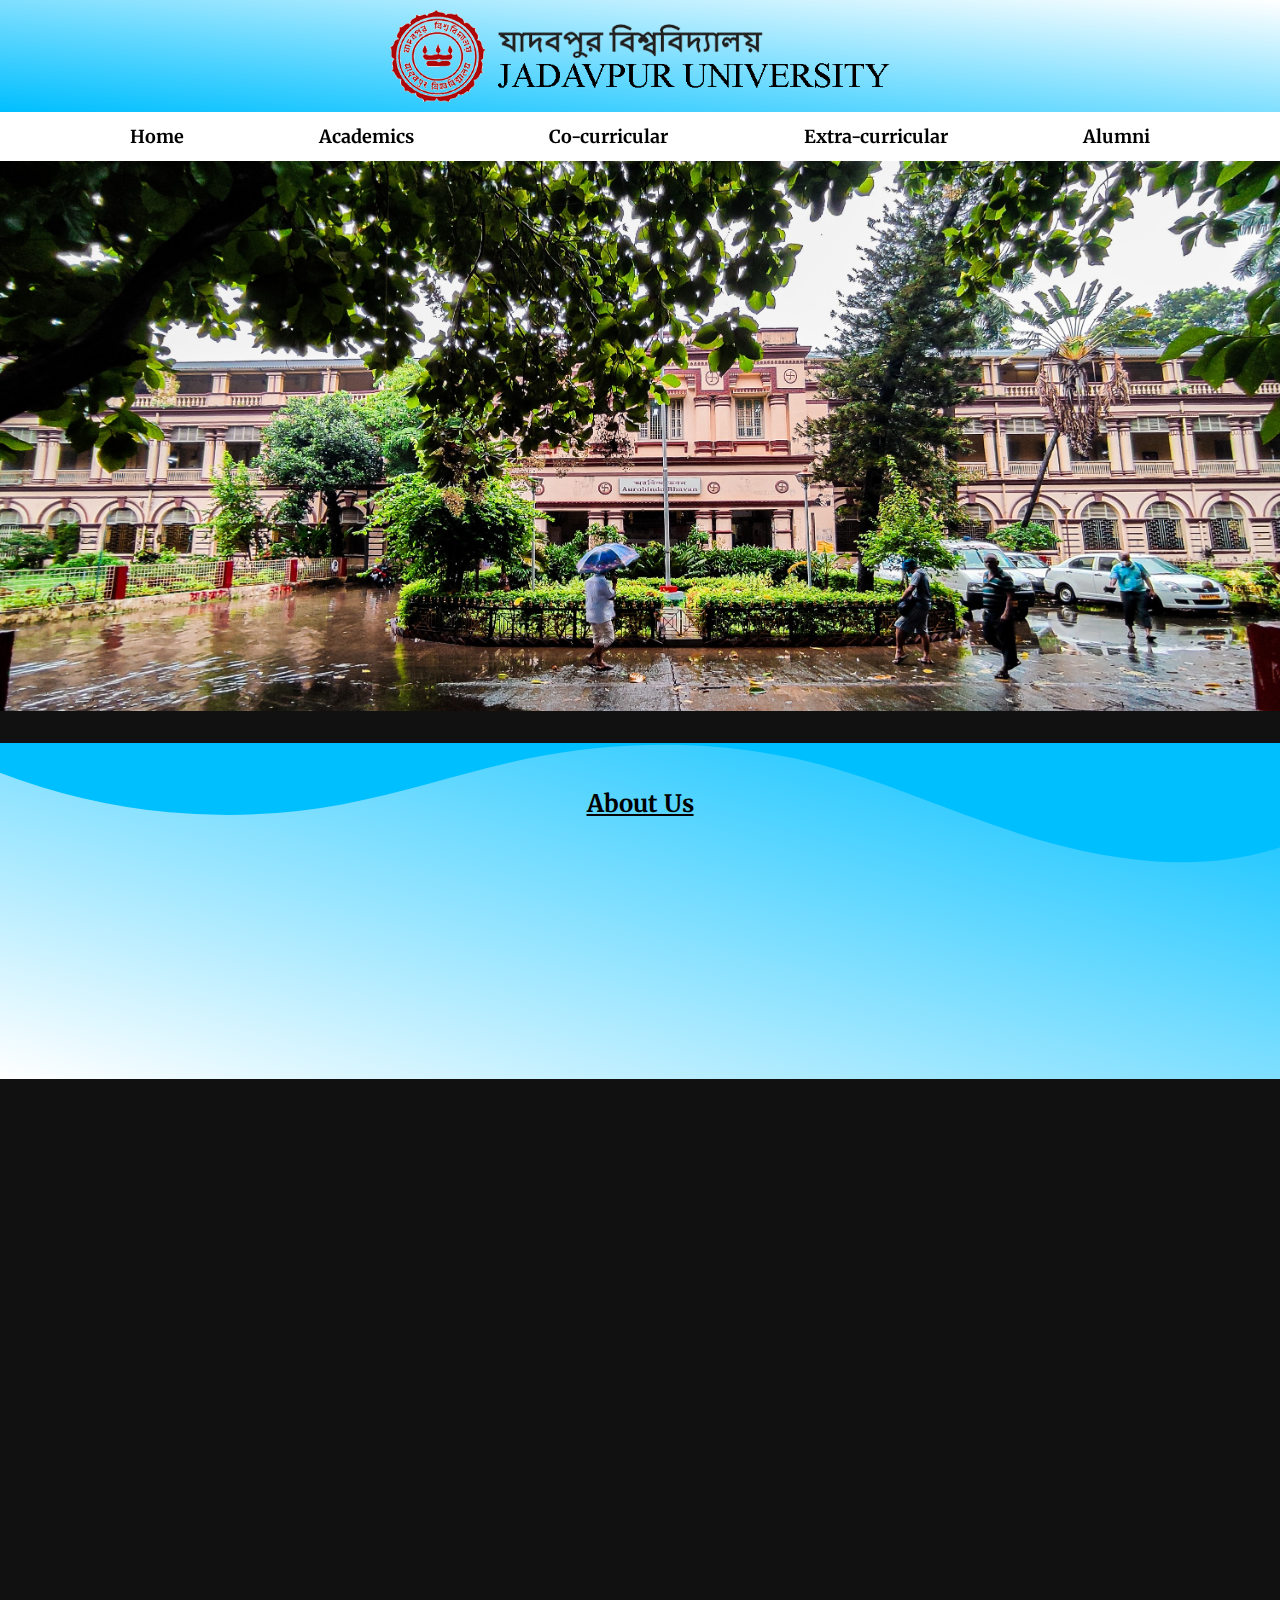
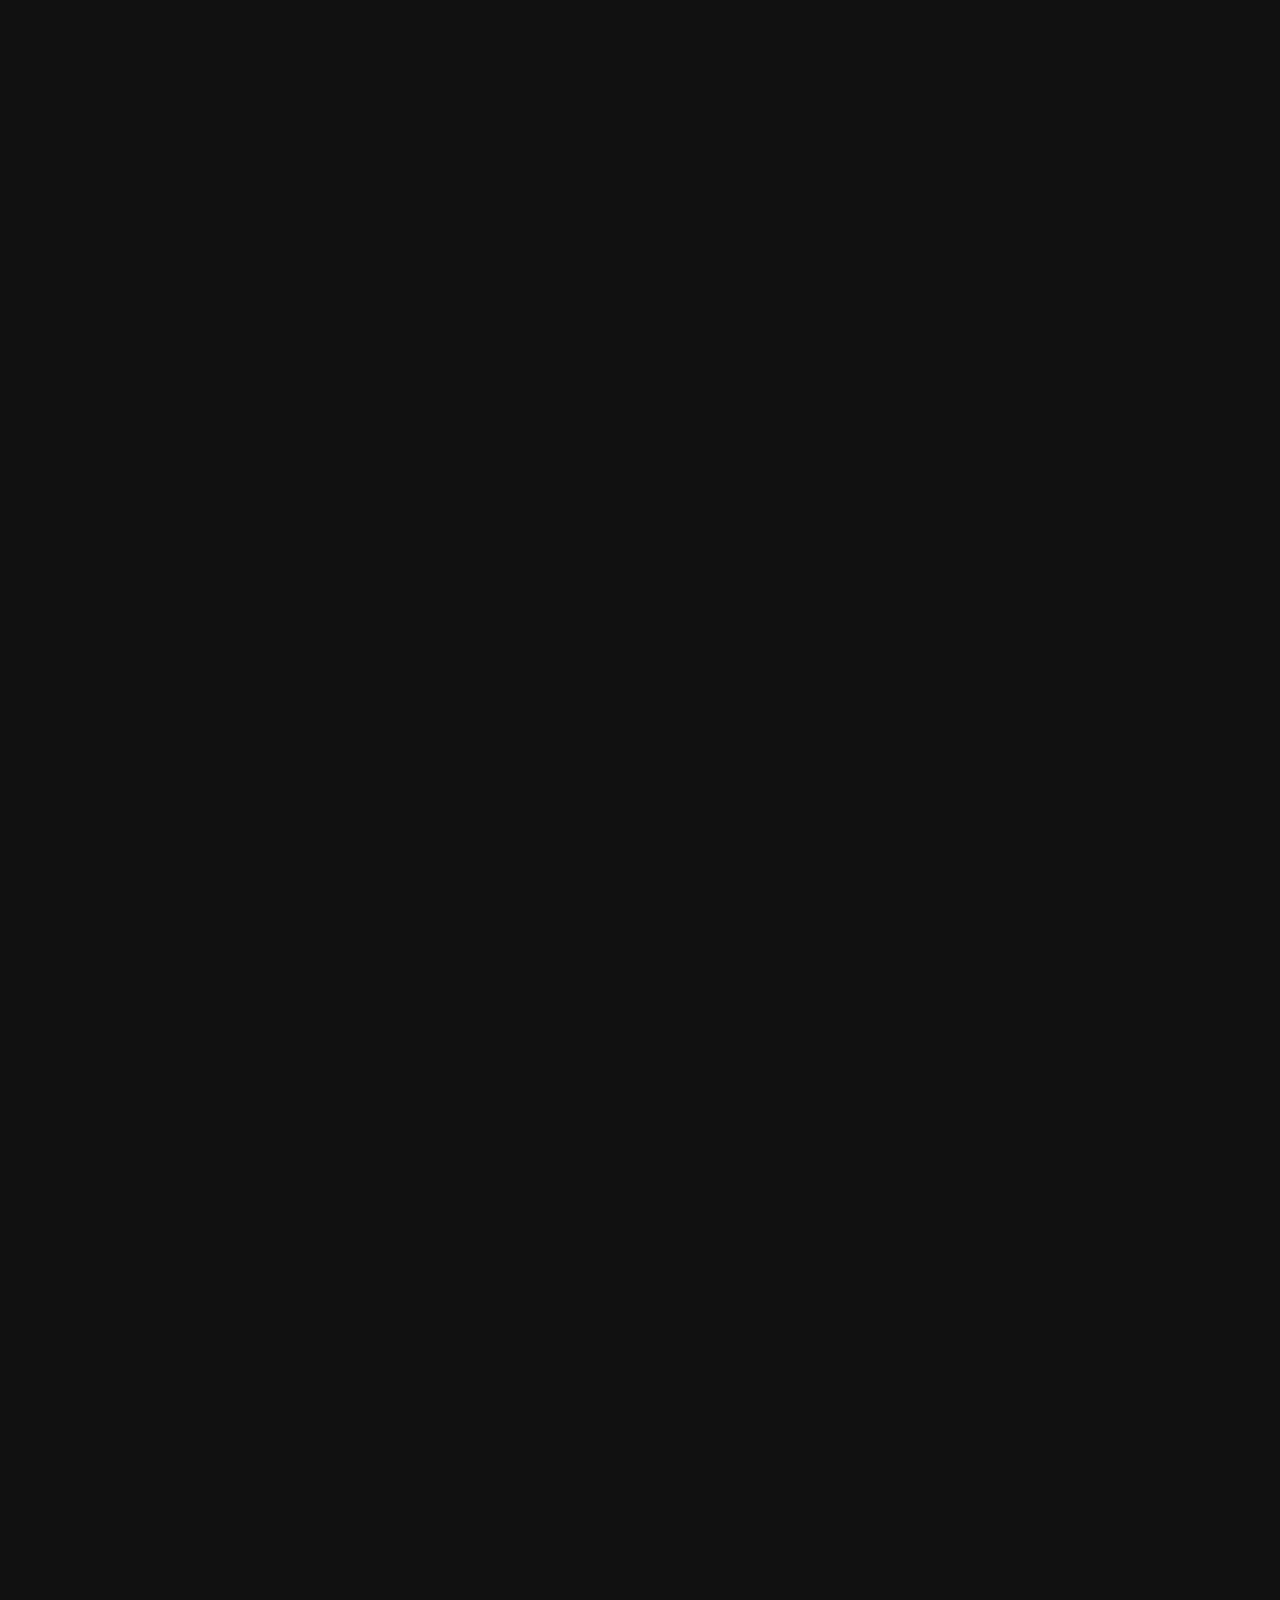
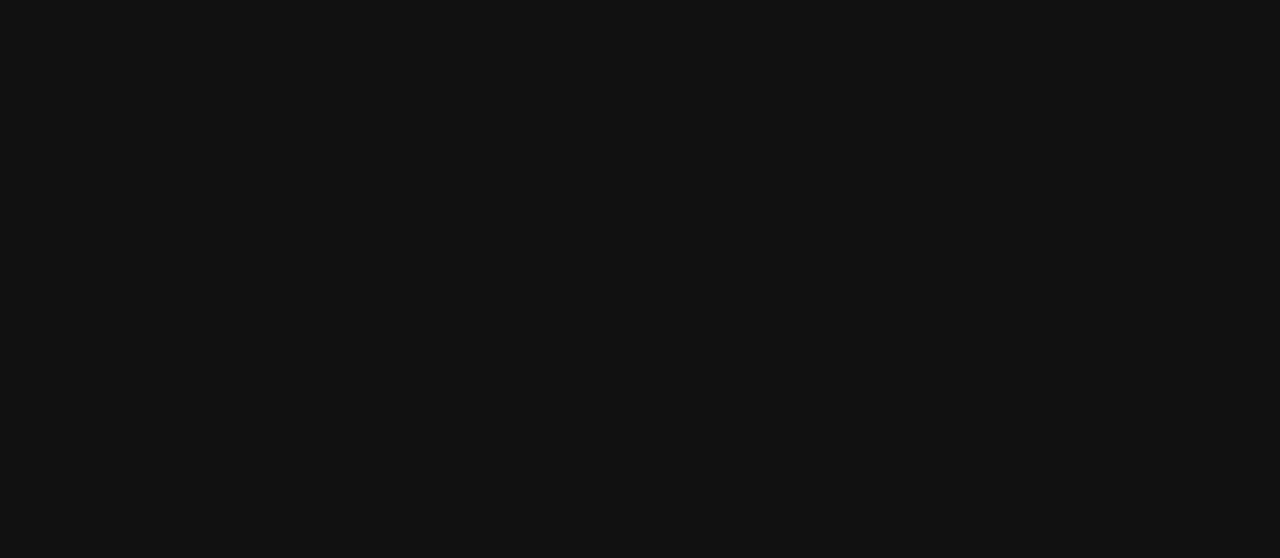
==== index.html @ 0749ce50 "first commit" ====
<!DOCTYPE html>
<html lang="en">
  <head>
    <meta charset="UTF-8" />
    <meta http-equiv="X-UA-Compatible" content="IE=edge" />
    <meta name="viewport" content="width=device-width, initial-scale=1.0" />
    <title>Jadavpur University</title>
    <link rel="stylesheet" href="styles.css" />
    <script defer src="script.js"></script>
    <style>
      .home-image {
        height: 550px;
        background: url(images/home_page_img.jpg);
        background-size: cover;
        background-position: top;
      }
      .home-image:hover {
        background-position: bottom;
      }
    </style>
  </head>
  <body>
    <header>
      <img
        src="images/logo-black.png"
        alt="Jadavpur University"
        width="500px"
      />
    </header>
    <nav class="hidden">
      <a href="index.html"><b>Home</b></a>
      <a href="academics.html"><b>Academics</b></a>
      <a href="co-curricular.html"><b>Co-curricular</b></a>
      <a href="extra-curricular.html"><b>Extra-curricular</b></a>
      <a href="alumni.html"><b>Alumni</b></a>
    </nav>
    <main>
      <div class="home-image hidden"></div>
      <section class="common hidden" style="margin-top: 3.5vh">
        <h2><u>About Us</u></h2>
        <p class="hidden">
          Jadavpur University is a State University founded on 24 December 1955
          under the Jadavpur University Act (West Bengal Act XXXIII of 1955).
          Originating in the anti-colonial National Council of Education, Bengal
          (1906) to “achieve self-reliance through the empowerment of youth by
          imparting the best of global knowledge, technical education, and
          awareness of social, cultural, political, economic realities of the
          state, the nation and the world” the university has consistently set
          new frontiers in science, technology, humanities and social science
          innovation and outreach; it has provided research and policy support
          for state and national governments and international bodies, and
          conventional and non-conventional technological development for
          society at large, including both established industries and
          disadvantaged groups, through innovation and adaptation.
        </p>
        <div class="wave">
          <svg
            data-name="Layer 1"
            xmlns="http://www.w3.org/2000/svg"
            viewBox="0 0 1200 120"
            preserveAspectRatio="none"
          >
            <path
              d="M321.39,56.44c58-10.79,114.16-30.13,172-41.86,82.39-16.72,168.19-17.73,250.45-.39C823.78,31,906.67,72,985.66,92.83c70.05,18.48,146.53,26.09,214.34,3V0H0V27.35A600.21,600.21,0,0,0,321.39,56.44Z"
              class="shape-fill"
            ></path>
          </svg>
        </div>
      </section>
      <div class="wrap hidden">
        <div class="cube">
          <div class="front">
            <h2>Fullstack DEVs</h2>
            Lorem Ipsum is simply dummy text of the printing and typesetting
            industry. Lorem Ipsum has been the industry's standard dummy text
            ever since the 1500s.
          </div>
          <div class="back">
            <h2>Back Side</h2>
            Lorem Ipsum is simply dummy text of the printing and typesetting
            industry. Lorem Ipsum has been the industry's standard dummy text
            ever since the 1500s.
          </div>
          <div class="top">
            <h2>Top Side</h2>
            Lorem Ipsum is simply dummy text of the printing and typesetting
            industry. Lorem Ipsum has been the industry's standard dummy text
            ever since the 1500s.
          </div>
          <div class="bottom">
            <h2>Bottom Side</h2>
            Lorem Ipsum is simply dummy text of the printing and typesetting
            industry. Lorem Ipsum has been the industry's standard dummy text
            ever since the 1500s.
          </div>
          <div class="left">
            <h2>Left Side</h2>
            Lorem Ipsum is simply dummy text of the printing and typesetting
            industry. Lorem Ipsum has been the industry's standard dummy text
            ever since the 1500s.
          </div>
          <div class="right">
            <h2>Right Side</h2>
            Lorem Ipsum is simply dummy text of the printing and typesetting
            industry. Lorem Ipsum has been the industry's standard dummy text
            ever since the 1500s.
          </div>
        </div>
      </div>
      <section class="common hidden">
        <h2><u>Message from the Administration</u></h2>
        <p class="hidden">
          Jadavpur University is an outcome of nationalist movement initiated in
          the early twentieth century by the intellectuals and thinkers of
          Bengal. In addition to a rich heritage of the Faculties of
          Engineering, Arts and Science the University has a large number of
          Interdisciplinary Schools under the Faculty of Interdisciplinary
          Studies, Law and Management. In the present age, the traditionally
          rigid boundaries of disciplines are removed and the subjects are
          divided and subdivided into smaller units that cris-cross and mix
          together to form new interdisciplinary ideas. The close association of
          members of different faculties has facilitated them to take full
          advantage of this effect. The untiring effort of the faculty members
          and staff and the enthusiasm of the brightest students have catapulted
          the University to the top rank in research and teaching in the
          country.
        </p>
        <div class="wave">
          <svg
            data-name="Layer 1"
            xmlns="http://www.w3.org/2000/svg"
            viewBox="0 0 1200 120"
            preserveAspectRatio="none"
          >
            <path
              d="M321.39,56.44c58-10.79,114.16-30.13,172-41.86,82.39-16.72,168.19-17.73,250.45-.39C823.78,31,906.67,72,985.66,92.83c70.05,18.48,146.53,26.09,214.34,3V0H0V27.35A600.21,600.21,0,0,0,321.39,56.44Z"
              class="shape-fill"
            ></path>
          </svg>
        </div>
      </section>
      <section class="gallery hidden">
        <h2><u>Facilities</u></h2>
        <div class="photos">
          <div
            class="photo hidden"
            style="background-image: url(images/fuculty-arts-img.jpg)"
          ></div>
          <div
            class="photo hidden"
            style="background-image: url(images/eng.webp)"
          ></div>
          <div
            class="photo hidden"
            style="background-image: url(images/science.jpg)"
          ></div>
          <div
            class="photo hidden"
            style="background-image: url(images/law.jpg)"
          ></div>
        </div>
        <div class="wave">
          <svg
            data-name="Layer 1"
            xmlns="http://www.w3.org/2000/svg"
            viewBox="0 0 1200 120"
            preserveAspectRatio="none"
          >
            <path
              d="M321.39,56.44c58-10.79,114.16-30.13,172-41.86,82.39-16.72,168.19-17.73,250.45-.39C823.78,31,906.67,72,985.66,92.83c70.05,18.48,146.53,26.09,214.34,3V0H0V27.35A600.21,600.21,0,0,0,321.39,56.44Z"
              class="shape-fill"
            ></path>
          </svg>
        </div>
      </section>
      <section class="common hidden">
        <h2><u>Admission</u></h2>
        <p class="hidden">
          Admission to Jadavpur University, though extremely competitive, is
          through a completely transparent and student-friendly process, from
          application to publication of admission test results; details are
          available to anyone who enquires. The process is reviewed annually and
          improvements are implemented (e.g. making applications to all courses
          at the Faculty of Arts online) on a regular basis. Students from
          backward and disadvantaged sections of society, especially those from
          remote rural areas, are encouraged to apply and there are many schemes
          and programmes for such students.
        </p>
        <div class="wave">
          <svg
            data-name="Layer 1"
            xmlns="http://www.w3.org/2000/svg"
            viewBox="0 0 1200 120"
            preserveAspectRatio="none"
          >
            <path
              d="M321.39,56.44c58-10.79,114.16-30.13,172-41.86,82.39-16.72,168.19-17.73,250.45-.39C823.78,31,906.67,72,985.66,92.83c70.05,18.48,146.53,26.09,214.34,3V0H0V27.35A600.21,600.21,0,0,0,321.39,56.44Z"
              class="shape-fill"
            ></path>
          </svg>
        </div>
      </section>
      <section class="gallery hidden">
        <h2><u>Gallery</u></h2>
        <div class="photos">
          <div
            class="photo hidden"
            style="background-image: url(images/fuculty-arts-img.jpg)"
          ></div>
          <div
            class="photo hidden"
            style="background-image: url(images/eng.webp)"
          ></div>
          <div
            class="photo hidden"
            style="background-image: url(images/science.jpg)"
          ></div>
          <div
            class="photo hidden"
            style="background-image: url(images/law.jpg)"
          ></div>
        </div>
        <div class="wave">
          <svg
            data-name="Layer 1"
            xmlns="http://www.w3.org/2000/svg"
            viewBox="0 0 1200 120"
            preserveAspectRatio="none"
          >
            <path
              d="M321.39,56.44c58-10.79,114.16-30.13,172-41.86,82.39-16.72,168.19-17.73,250.45-.39C823.78,31,906.67,72,985.66,92.83c70.05,18.48,146.53,26.09,214.34,3V0H0V27.35A600.21,600.21,0,0,0,321.39,56.44Z"
              class="shape-fill"
            ></path>
          </svg>
        </div>
      </section>
    </main>
    <a href="index.html">
      <footer class="bubble hidden">
        <img
          src="images/logo-white.png"
          alt="Jadavpur University"
          width="400px"
        />
        <pre>
          Information Office Phone No.: 2457 - 2227
          Jadavpur Campus: 188, Raja S.C. Mallick Rd,
          Kolkata-32. Ph: +9133-24146666
          Salt Lake Campus: Plot No.8, Salt Lake Bypass, 
          LB Block, Sector-III, Salt Lake City, Kolkata-106.
          Ph: +9133-2335 5215
        </pre>
      </footer>
    </a>
  </body>
</html>
---- styles.css ----
@import url("https://fonts.googleapis.com/css2?family=Merriweather:ital,wght@0,400;0,700;1,700&display=swap");
* {
  margin: 0;
  padding: 0;
  box-sizing: border-box;
  font-family: "Merriweather", serif;
}
body {
  background-color: #111;
}
:root {
  --theme-color: deepskyblue;
}
h1 {
  text-align: center;
  margin: 0.1vw;
}
p {
  margin: 1vh 1vw;
  font-size: large;
}
a:link,
a:visited,
a:link:active,
a:visited:active {
  color: black;
  text-decoration: none;
  cursor: default;
}
header {
  padding: 10px;
  display: flex;
  justify-content: center;
  align-items: center;
  background: linear-gradient(to top right, var(--theme-color), white);
}
nav {
  display: flex;
  justify-content: space-evenly;
  align-items: center;
  position: sticky;
  top: 0;
  z-index: 1;
  background-color: white;
}
nav a {
  padding: 13px 5px;
  display: inline;
  font-size: large;
  text-align: center;
}
nav a:hover {
  background: var(--theme-color);
}
.common {
  display: flex;
  flex-direction: column;
  justify-content: center;
  align-items: center;
  padding: 5vh 3vw;
  margin-bottom: 3vh;
  background: linear-gradient(to top right, white, var(--theme-color));
}
.common h2 {
  margin-block: 0 4vh;
  text-align: center;
}
.gallery {
  padding: 5vh 3vw;
  margin-bottom: 3vh;
  background: linear-gradient(to top right, white, var(--theme-color));
}
.gallery h2 {
  margin-block: 0 5vh;
  text-align: center;
}
.photos {
  display: grid;
  gap: 1vh;
  grid-auto-rows: 250px;
  grid-template-columns: repeat(4, 1fr);
}
.photos a {
  color: transparent;
  cursor: pointer;
}
.photo {
  padding: 15px;
  border-radius: 5px;
  background-size: cover;
  background-position: center;
  display: flex;
  justify-content: center;
  align-items: center;
  background-blend-mode: overlay;
  transition: all;
  color: transparent;
}
.photo:hover {
  box-shadow: 0px 0px 4px #000;
  color: white;
  background-color: #222;
}
.photo:nth-child(2) {
  transition-delay: 100ms;
}
.photo:nth-child(3) {
  transition-delay: 200ms;
}
.photo:nth-child(4) {
  transition-delay: 300ms;
}
.hidden {
  opacity: 0;
  filter: blur(5px);
  transform: translateY(50%);
  transition: all 1s;
}
.show {
  opacity: 1;
  filter: blur(0);
  transform: translateY(0);
}
.wave {
  position: absolute;
  top: 0;
  left: 0;
  width: 100%;
  overflow: hidden;
  line-height: 0;
  z-index: -1;
}
.wave svg {
  position: relative;
  display: block;
  width: calc(100% + 1.3px);
  height: 130px;
}
.wave .shape-fill {
  fill: var(--theme-color);
}
footer {
  padding: 10vh 1vw 15px;
  position: relative;
  display: flex;
  justify-content: center;
  align-items: center;
  gap: 10px;
  background-color: #202731;
  color: white;
}
.bubble::after {
  content: "";
  border-top-left-radius: 50% 100%;
  border-top-right-radius: 50% 100%;
  position: absolute;
  bottom: 0;
  width: 100%;
  height: 100%;
  background-color: #0f0f10;
  z-index: -1;
}
@media screen and (max-width: 1024px) {
  header img {
    width: 400px;
  }
  p {
    font-size: medium;
  }
  .gallery {
    flex-direction: column;
  }
  .photo {
    grid-row: span 1;
    grid-column: span 2;
  }
  footer {
    flex-direction: column;
  }
}
@media screen and (max-width: 640px) {
  header img {
    width: 300px;
  }
  h1 {
    font-size: x-large;
  }
  p {
    font-size: small;
  }
  nav a {
    font-size: small;
  }
  .photo {
    grid-row: span 1;
    grid-column: span 4;
  }
  footer {
    padding: 7vh 1vw 15px;
    font-size: small;
  }
  footer img {
    width: 250px;
  }
}
.proton {
  width: 220px;
  height: 220px;
  background-color: #202224;
  border-radius: 50%;
  position: relative;
}
.electron1 {
  background-color: #19191a;
}
.electron1,
.electron2,
.electron3,
.electron4 {
  width: 140px;
  height: 140px;
  position: absolute;
  animation: orbit 25s linear infinite reverse;
  border-radius: 50%;
  top: 50%;
  left: 50%;
  transform: translate(-50%, -50%);
}
.electron1::before,
.electron2::before,
.electron3::before,
.electron4::before {
  content: "";
  width: 45px;
  height: 45px;
  border-radius: 50%;
  position: absolute;
  margin: 25px;
  animation: orbit-rotate 25s linear infinite;
}
.electron1::before {
  top: -20px;
  left: -20px;
  background-image: url(images/flipkart.jpg);
  background-size: cover;
}
.electron2::before {
  top: -20px;
  right: -20px;
  background-image: url(images/adobe.jpg);
  background-size: cover;
}
.electron3::before {
  bottom: -20px;
  right: -20px;
  background-image: url(images/linkedin.jpg);
  background-size: cover;
}
.electron4::before {
  bottom: -20px;
  left: -20px;
  background-image: url(images/uber.jpg);
  background-size: cover;
}
.electron5 {
  border: 1px solid silver;
}
.electron5,
.electron6,
.electron7,
.electron8,
.electron9,
.electron10,
.electron11,
.electron12 {
  width: 300px;
  height: 300px;
  position: absolute;
  animation: orbit 25s linear infinite;
  border-radius: 50%;
  top: 50%;
  left: 50%;
  transform: translate(-50%, -50%);
}
.electron5::before,
.electron6::before,
.electron7::before,
.electron8::before,
.electron9::before,
.electron10::before,
.electron11::before,
.electron12::before {
  content: "";
  width: 50px;
  height: 50px;
  border-radius: 50%;
  position: absolute;
  margin: 40px;
  animation: orbit-rotate 25s linear infinite reverse;
}
.electron5::before {
  top: -20px;
  left: -20px;
  background-image: url(images/apple.png);
  background-size: cover;
}
.electron6::before {
  top: -20px;
  right: -20px;
  background-image: url(images/microsoft.jpg);
  background-size: cover;
}
.electron7::before {
  bottom: -20px;
  left: -20px;
  background-image: url(images/amazon.jpg);
  background-size: cover;
}
.electron8::before {
  bottom: -20px;
  right: -20px;
  background-image: url(images/google.jpg);
  background-size: cover;
}
.electron9::before {
  top: 30%;
  left: -20%;
  background-image: url(images/netflix.jpg);
  background-size: cover;
}
.electron10::before {
  top: 30%;
  right: -20%;
  background-image: url(images/meta.jpg);
  background-size: cover;
}
.electron11::before {
  left: 30%;
  top: -20%;
  background-image: url(images/ola.jpg);
  background-size: cover;
}
.electron12::before {
  right: 30%;
  bottom: -20%;
  background-image: url(images/myntra.jpg);
  background-size: cover;
}
@keyframes orbit {
  0% {
    transform: translate(-50%, -50%) rotate(-360deg);
  }
}
@keyframes orbit-rotate {
  0% {
    transform: rotate(-360deg);
  }
}
.wrap {
  margin: 30vh 0;
  perspective: 1000px;
  perspective-origin: 50% 50%;
  border-top: solid 3px #999;
  border-bottom: solid 3px #999;
  background-image: linear-gradient(
    135deg,
    #ccc 25%,
    #ddd 25%,
    #ddd 50%,
    #ccc 50%,
    #ccc 75%,
    #ddd 75%,
    #ddd 100%
  );
  background-size: 100px 100px;
  animation: bganim 3s ease-out infinite;
}
@keyframes bganim {
  from {
    background-position: 0px;
  }
  to {
    background-position: 80px;
  }
}
.cube {
  margin: auto;
  position: relative;
  height: 200px;
  width: 200px;
  transform-style: preserve-3d;
}
.cube div {
  position: absolute;
  padding: 10px;
  box-sizing: border-box;
  height: 100%;
  width: 100%;
  opacity: 0.9;
  background-color: var(--theme-color);
  border: solid 1px #eee;
  color: #000;
  font-size: 13px;
  text-align: center;
  transition: transform 0.2s ease-in;
}
.cube div:hover {
  background-color: red;
}
.front {
  transform: translateZ(100px);
}
.back {
  transform: translateZ(-100px) rotateY(180deg);
}
.right {
  transform: rotateY(-270deg) translateX(100px);
  transform-origin: top right;
}
.left {
  transform: rotateY(270deg) translateX(-100px);
  transform-origin: center left;
}
.top {
  transform: rotateX(-270deg) translateY(-100px);
  transform-origin: top center;
}
.bottom {
  transform: rotateX(270deg) translateY(100px);
  transform-origin: bottom center;
}
.cube {
  animation: rotate 20s infinite linear;
}
@keyframes rotate {
  from {
    transform: rotateX(0deg) rotateY(0deg);
  }
  to {
    transform: rotateX(360deg) rotateY(360deg);
  }
}
.wrap:hover .front {
  transform: translateZ(200px);
}
.wrap:hover .back {
  transform: translateZ(-200px) rotateY(180deg);
}
.wrap:hover .right {
  transform: rotateY(-270deg) translateZ(100px) translateX(100px);
}
.wrap:hover .left {
  transform: rotateY(270deg) translateZ(100px) translateX(-100px);
}
.wrap:hover .top {
  transform: rotateX(-270deg) translateZ(100px) translateY(-100px);
}
.wrap:hover .bottom {
  transform: rotateX(270deg) translateZ(100px) translateY(100px);
}
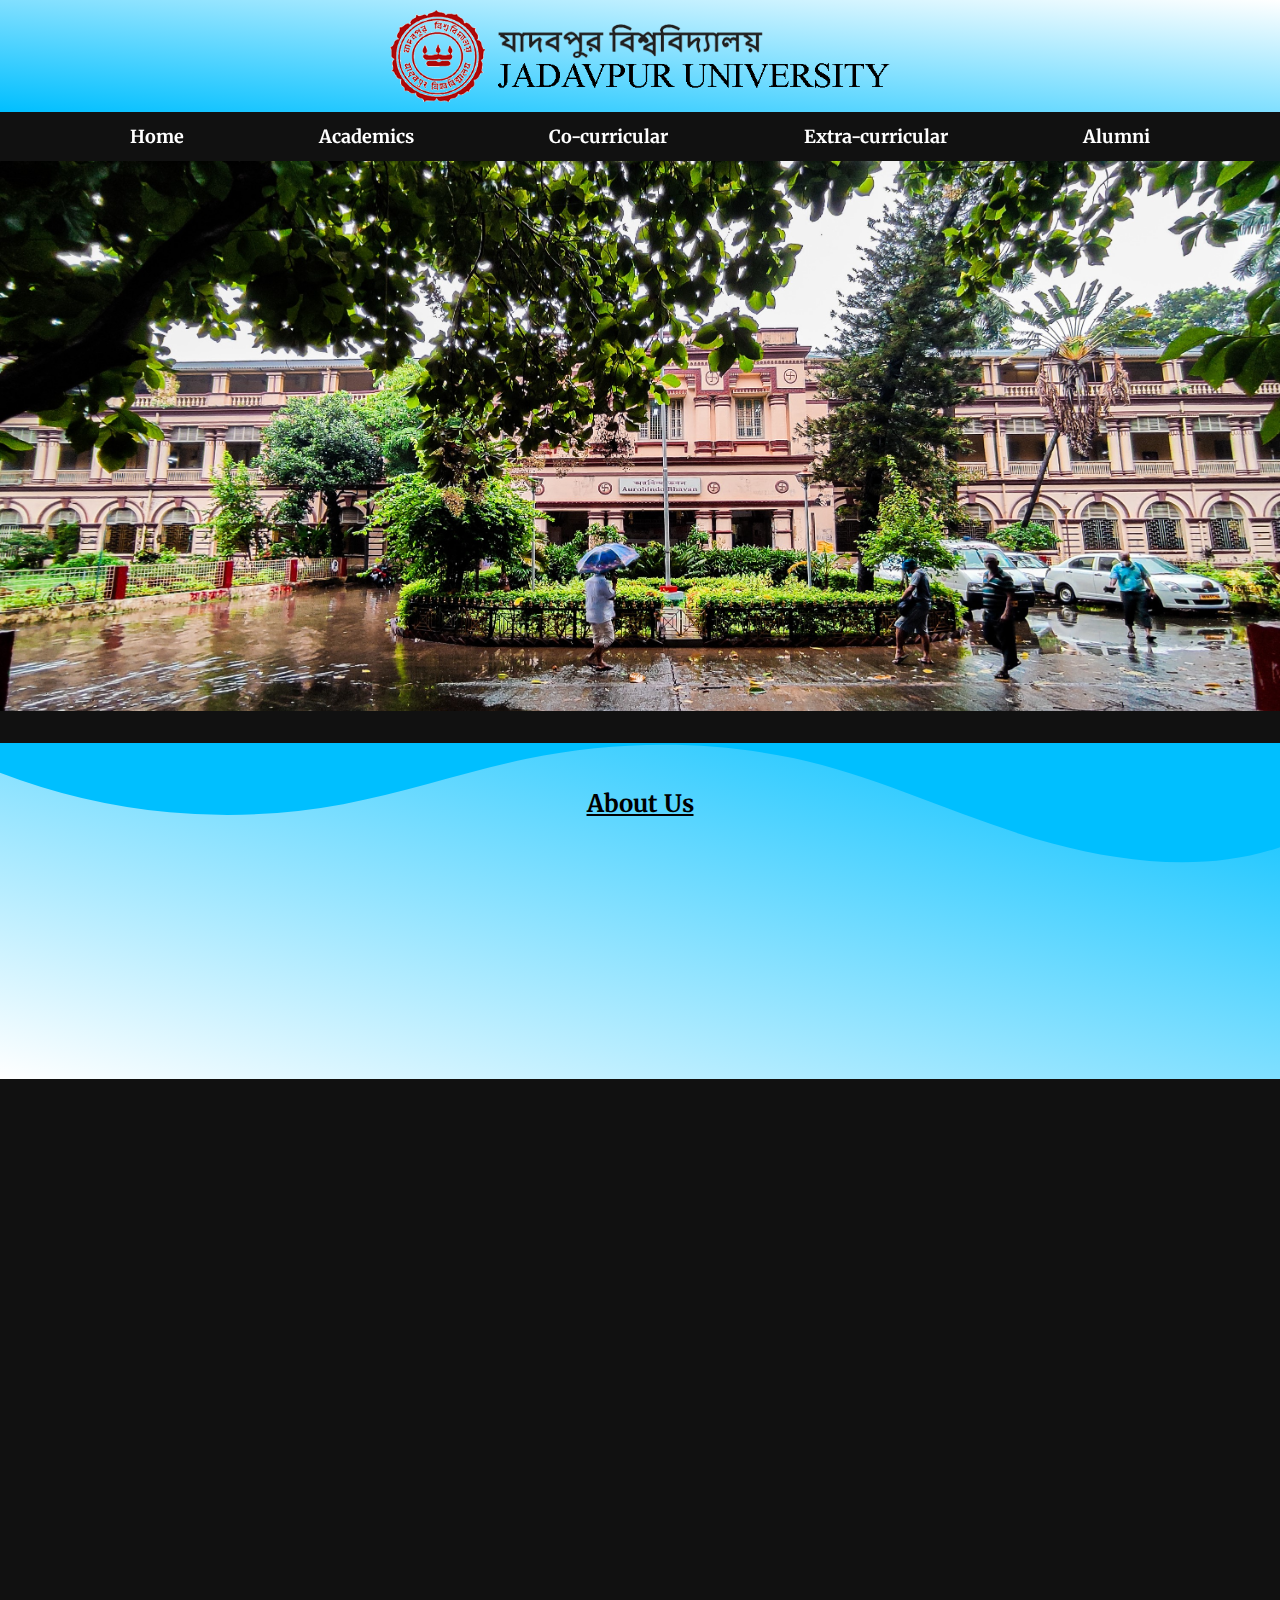
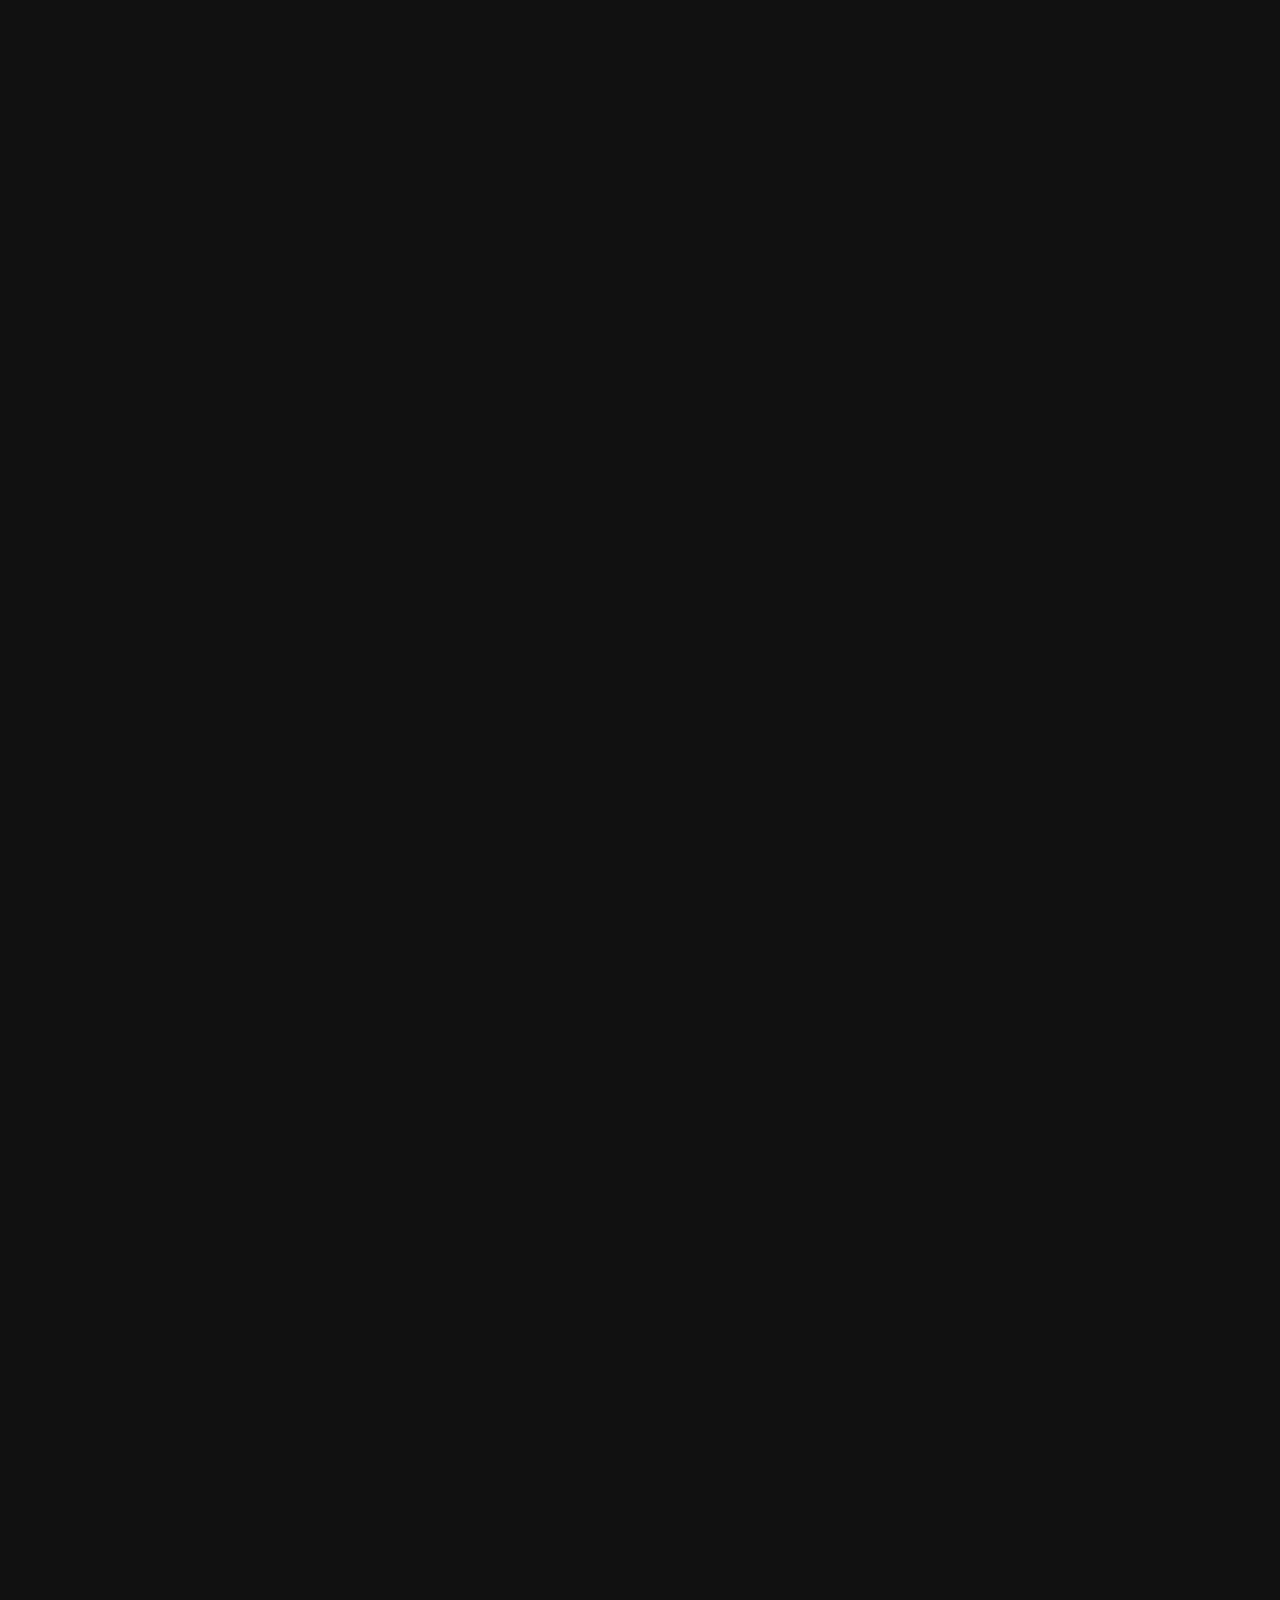
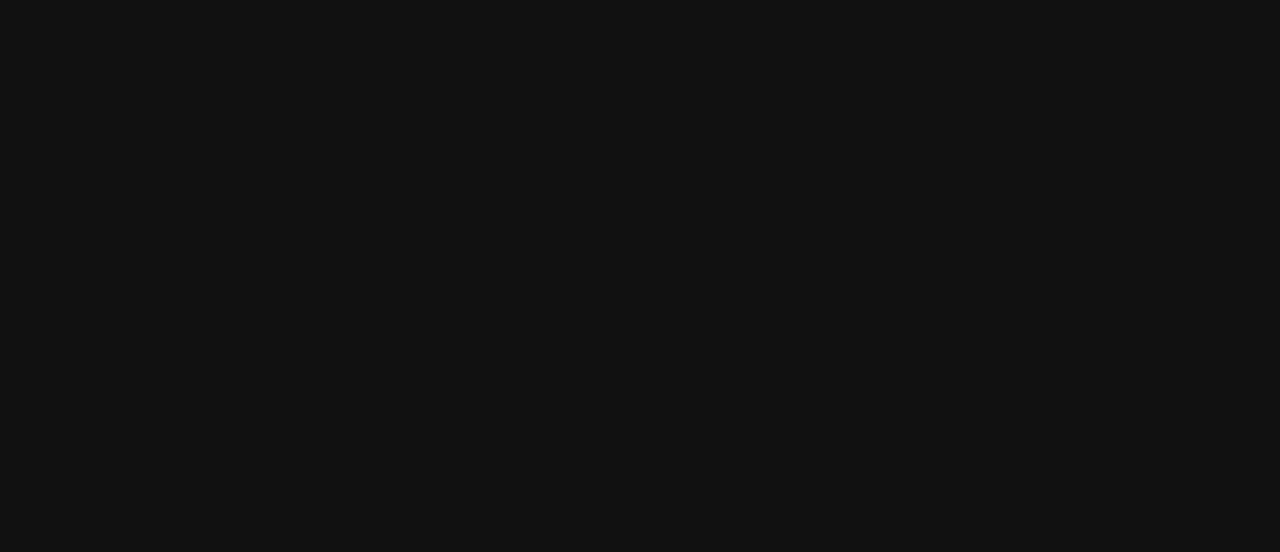
==== commit 77321206: "update" ====
--- a/index.html
+++ b/index.html
@@ -5,6 +5,7 @@
     <meta http-equiv="X-UA-Compatible" content="IE=edge" />
     <meta name="viewport" content="width=device-width, initial-scale=1.0" />
     <title>Jadavpur University</title>
+    <link rel="shortcut icon" href="images/logo-ju.png" type="image/x-icon" />
     <link rel="stylesheet" href="styles.css" />
     <script defer src="script.js"></script>
     <style>
@@ -70,40 +71,42 @@
       <div class="wrap hidden">
         <div class="cube">
           <div class="front">
-            <h2>Fullstack DEVs</h2>
-            Lorem Ipsum is simply dummy text of the printing and typesetting
-            industry. Lorem Ipsum has been the industry's standard dummy text
-            ever since the 1500s.
+            <h2>Academics</h2>
+            After Independence, on 24 December 1955, Jadavpur University was
+            officially established by the Government of West Bengal with the
+            concurrence of the Government of India.
           </div>
           <div class="back">
-            <h2>Back Side</h2>
-            Lorem Ipsum is simply dummy text of the printing and typesetting
-            industry. Lorem Ipsum has been the industry's standard dummy text
-            ever since the 1500s.
+            <h2>Co-curricular</h2>
+            Co-curricular activities are an essential part of college education.
+            They help develop students` holistic development and assist in
+            developing critical skills and abilities to be successful and happy
+            in 21st Century life and workplaces.
           </div>
           <div class="top">
-            <h2>Top Side</h2>
-            Lorem Ipsum is simply dummy text of the printing and typesetting
-            industry. Lorem Ipsum has been the industry's standard dummy text
-            ever since the 1500s.
+            <h2>Extra-curricular</h2>
+            Jadavpur University is a premier educational institution in India
+            that is well known for its focus on holistic education, including
+            extracurricular activities.
           </div>
           <div class="bottom">
-            <h2>Bottom Side</h2>
-            Lorem Ipsum is simply dummy text of the printing and typesetting
-            industry. Lorem Ipsum has been the industry's standard dummy text
-            ever since the 1500s.
+            <h2>Alumni</h2>
+            The Jadavpur University Alumni Association (JUAA) is an organization
+            that represents the alumni of Jadavpur University, a premier
+            educational institution in India.
           </div>
           <div class="left">
-            <h2>Left Side</h2>
-            Lorem Ipsum is simply dummy text of the printing and typesetting
-            industry. Lorem Ipsum has been the industry's standard dummy text
-            ever since the 1500s.
+            <h2>Placement Cell</h2>
+            Jadavpur University ranked 5th among Indian Universities, 1st among
+            State Universities and 17th in Engineering among Indian Engineering
+            Colleges in NIRF Rankings, 2020.
           </div>
           <div class="right">
-            <h2>Right Side</h2>
-            Lorem Ipsum is simply dummy text of the printing and typesetting
-            industry. Lorem Ipsum has been the industry's standard dummy text
-            ever since the 1500s.
+            <h2>Faculties</h2>
+            Jadavpur University has consistently pursued innovation, not for its
+            own sake but for the greater good of society. This quest has
+            received recognition and accolades from domestic and international
+            agencies and bodies, academic and otherwise.
           </div>
         </div>
       </div>
@@ -144,20 +147,20 @@
         <div class="photos">
           <div
             class="photo hidden"
-            style="background-image: url(images/fuculty-arts-img.jpg)"
-          ></div>
-          <div
-            class="photo hidden"
-            style="background-image: url(images/eng.webp)"
-          ></div>
-          <div
-            class="photo hidden"
-            style="background-image: url(images/science.jpg)"
-          ></div>
-          <div
-            class="photo hidden"
-            style="background-image: url(images/law.jpg)"
-          ></div>
+            style="background-image: url(images/library.jpg)"
+          ><h3>Central Library</h3></div>
+          <div
+            class="photo hidden"
+            style="background-image: url(images/guest-House.jpg)"
+          ><h3>Guest House</h3></div>
+          <div
+            class="photo hidden"
+            style="background-image: url(images/womens-hostel.jpg)"
+          ><h3>Women's Hostel</h3></div>
+          <div
+            class="photo hidden"
+            style="background-image: url(images/THERMODYNAMICS_LAB.jpg)"
+          >Reasearch & Development</div>
         </div>
         <div class="wave">
           <svg
@@ -205,20 +208,20 @@
         <div class="photos">
           <div
             class="photo hidden"
-            style="background-image: url(images/fuculty-arts-img.jpg)"
-          ></div>
-          <div
-            class="photo hidden"
-            style="background-image: url(images/eng.webp)"
-          ></div>
-          <div
-            class="photo hidden"
-            style="background-image: url(images/science.jpg)"
-          ></div>
-          <div
-            class="photo hidden"
-            style="background-image: url(images/law.jpg)"
-          ></div>
+            style="background-image: url(images/convo.jpg)"
+          >Convocation</div>
+          <div
+            class="photo hidden"
+            style="background-image: url(images/cab.jpg)"
+          >Playground</div>
+          <div
+            class="photo hidden"
+            style="background-image: url(images/sanskriti.jpg)"
+          >SANSKRITI</div>
+          <div
+            class="photo hidden"
+            style="background-image: url(images/audience.jpg)"
+          >conference</div>
         </div>
         <div class="wave">
           <svg
--- a/styles.css
+++ b/styles.css
@@ -5,11 +5,11 @@
   box-sizing: border-box;
   font-family: "Merriweather", serif;
 }
+:root {
+  --theme-color: deepskyblue;
+}
 body {
   background-color: #111;
-}
-:root {
-  --theme-color: deepskyblue;
 }
 h1 {
   text-align: center;
@@ -41,7 +41,7 @@
   position: sticky;
   top: 0;
   z-index: 1;
-  background-color: white;
+  background-color: #111;
 }
 nav a {
   padding: 13px 5px;
@@ -51,6 +51,9 @@
 }
 nav a:hover {
   background: var(--theme-color);
+}
+nav a b {
+  color: white;
 }
 .common {
   display: flex;
@@ -65,6 +68,39 @@
   margin-block: 0 4vh;
   text-align: center;
 }
+.outer {
+  width: 100%;
+  display: flex;
+  justify-content: center;
+  align-items: center;
+  gap: 20px;
+}
+.inner {
+  padding: 20px;
+  border-radius: 10px;
+  border: 1.3px solid royalblue;
+}
+.inner form {
+  display: flex;
+  flex-direction: column;
+  gap: 10px;
+  justify-content: center;
+  align-items: flex-start;
+  font-size: large;
+}
+.inner form input {
+  padding: 5px;
+}
+.outer a {
+  padding: 7px 10px;
+  background-color: white;
+  border-radius: 10px;
+}
+.outer a:hover {
+  background-color: deepskyblue;
+  color: white;
+  box-shadow: 1px 1px #222;
+}
 .gallery {
   padding: 5vh 3vw;
   margin-bottom: 3vh;
@@ -108,6 +144,15 @@
   transition-delay: 200ms;
 }
 .photo:nth-child(4) {
+  transition-delay: 300ms;
+}
+.photo:nth-child(6) {
+  transition-delay: 100ms;
+}
+.photo:nth-child(7) {
+  transition-delay: 200ms;
+}
+.photo:nth-child(8) {
   transition-delay: 300ms;
 }
 .hidden {
@@ -360,27 +405,25 @@
   margin: 30vh 0;
   perspective: 1000px;
   perspective-origin: 50% 50%;
-  border-top: solid 3px #999;
-  border-bottom: solid 3px #999;
   background-image: linear-gradient(
     135deg,
     #ccc 25%,
-    #ddd 25%,
-    #ddd 50%,
+    #111 25%,
+    #111 50%,
     #ccc 50%,
     #ccc 75%,
-    #ddd 75%,
-    #ddd 100%
+    #111 75%,
+    #111 100%
   );
   background-size: 100px 100px;
-  animation: bganim 3s ease-out infinite;
+  animation: bganim 3s linear infinite;
 }
 @keyframes bganim {
   from {
     background-position: 0px;
   }
   to {
-    background-position: 80px;
+    background-position: 100px;
   }
 }
 .cube {
@@ -458,4 +501,3 @@
 .wrap:hover .bottom {
   transform: rotateX(270deg) translateZ(100px) translateY(100px);
 }
-
